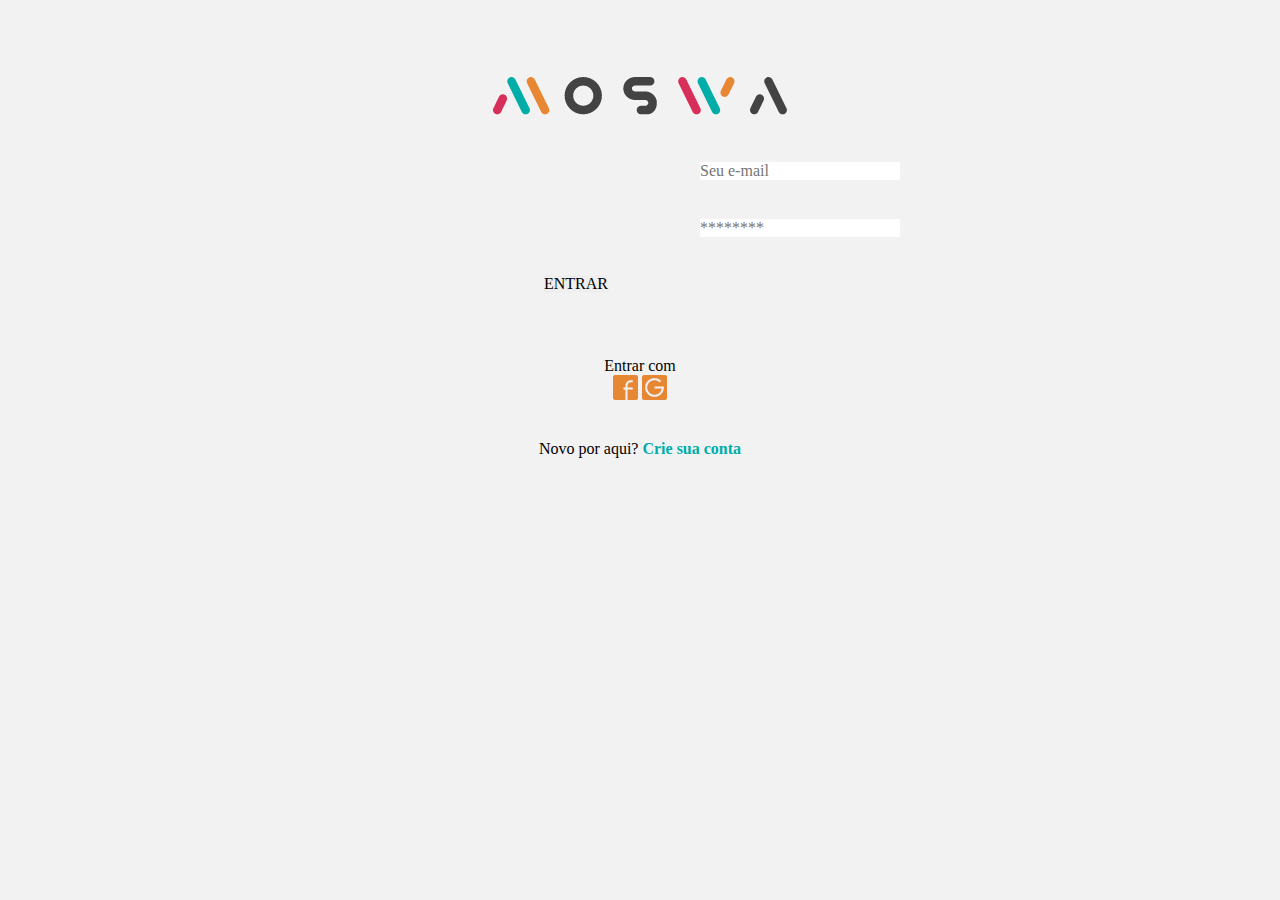
==== index.html @ 5813fe7b "project_finalizado" ====
<!DOCTYPE html>
<html lang="en">

<head>
    <meta charset="UTF-8">
    <meta name="viewport" content="width=device-width, initial-scale=1">
    <link rel="stylesheet" href="css/style.css">

    <link href="https://cdn.jsdelivr.net/npm/bootstrap@5.0.0-beta1/dist/css/bootstrap.min.css" rel="stylesheet"
        integrity="sha384-giJF6kkoqNQ00vy+HMDP7azOuL0xtbfIcaT9wjKHr8RbDVddVHyTfAAsrekwKmP1" crossorigin="anonymous">
    <script src="https://cdn.jsdelivr.net/npm/bootstrap@5.0.0-beta1/dist/js/bootstrap.bundle.min.js"
        integrity="sha384-ygbV9kiqUc6oa4msXn9868pTtWMgiQaeYH7/t7LECLbyPA2x65Kgf80OJFdroafW"
        crossorigin="anonymous"></script>
        <link rel="preconnect" href="https://fonts.gstatic.com">
<link href="https://fonts.googleapis.com/css2?family=Open+Sans:wght@300;400;600;700;800&display=swap" rel="stylesheet"> 
        
    <title>Login</title>
</head>

<body style="background-color: #f2f2f2; text-align: center;">
    <div class="container">

        <form action="" method="POST">
        
            <div class="logo text-center">
                <img src="img/Grupo 16149.png">
            </div> <br>

            <div class="inputs col-lg-6 col-md-5 col-sm-5 col-8">
                <input class="form-control form-control-lg" type="text" placeholder="Seu e-mail"
                    aria-label=".form-control-lg example">
            </div>

            <div class="inputs col-lg-6 col-md-5 col-sm-5 col-8">
                <input class="form-control form-control-lg" type="text" placeholder="********"
                    aria-label=".form-control-lg example">
            </div>
            <div class="but d-grid gap-2 col-lg-6 col-md-5 col-sm-5 col-8 mx-auto">
                <button type="button" class="btn btn-danger btn-lg">ENTRAR</button>
            </div>

        </form>
        <div class="final">
            <h5>Entrar com</h5>

            <div>
                <img src="img/f.png">
                <img src="img/g.png">
            </div>
<br><br>
            <div class="txts">Novo por aqui? <font color="#00ADA8" style="font-weight: bolder;"> Crie sua conta</font></div>
        </div>

</body>

</html>
---- css/style.css ----
* {
	margin: 0;
	padding: 0;
	border: 0;
	font-size: 100%;
	font: inherit;
	vertical-align: baseline;
}

.form {
	text-align: center;
}

.logo {
	margin-top: 6%;
	margin-bottom: 2%;
}

.inputs {
	margin-bottom: 3%;
	margin-left: 25%;
}

@media (max-width: 600px) {
	.inputs {
		margin-bottom: 3%;
		text-align: center;
		margin-left: 17%;
	}
	.logo {
		margin-top: 25%;
		margin-bottom: 10%;
	}
	.but {
		text-align: center;
	}
}

.but {
	text-align: center;
}

.final {
	margin-top: 5%;
}

.curva {
	background-color: #00ADA8;
	border-bottom-right-radius: 60%;
	height: 430px;
	width: 120%;
}

.tilt {
	margin-left: 10%;
	color: white;
	font-family: 'Open Sans', sans-serif;
	font-size: 30pt;
}

.tilt2 {
	margin-left: 10%;
	color: white;
	font-weight: bolder;
	font-size: 30pt;
	font-family: 'Open Sans', sans-serif;
	margin-bottom: 5%;
}

.img2 {
	margin-left: 10%;
	margin-top: 4%;
	margin-bottom: 3%;
}

.container2 {
	text-align: center;
	margin-top: 5%;
	color: #707070;
}

.icon1 {
	margin-top: 30%;
}

.circulo {
	margin-left: 36%;
	width: 90px;
	height: 90px;
	border-radius: 50%;
	background-color: rgb(255, 255, 255);
	border: 1px solid rgb(255, 255, 255);
	-webkit-box-shadow: 0px 0px 34px -15px rgba(115, 115, 115, 1);
	-moz-box-shadow: 0px 0px 34px -15px rgba(115, 115, 115, 1);
	box-shadow: 0px 0px 34px -15px rgba(115, 115, 115, 1);
}
.navbar-toggler{
	border: none;
	
}
.navbar-toggler:hover{
	border: none;
}

.navbar{
	border: 1px solid rgb(199, 159, 159);
}
.lista{
	display: flex;
	list-style: none;
	align-items: center;
	margin-left: 85%;
}
.lista li a{
	font-size: 2rem;
}
@media (max-width: 600px) {
	.curva {
		background-color: #00ADA8;
		border-bottom-right-radius: 80%;
		height: 450px;
		width: 120%;
	}
	.img2 {
		margin-left: 10%;
	}
	.tilt {
		margin-left: 10%;
		margin-top: 6%;
	}
	.tilt2 {
		margin-left: 10%;
		color: white;
		font-weight: bolder;
		font-size: 30pt;
		font-family: 'Open Sans', sans-serif;
	}
	.navbar-toggler{
		border: none;
	}
	.navbar-toggler:hover{
		border: none;
	}
	.navbar{
		border: 1px solid rgb(199, 159, 159);
	}
	.logop{
		text-align: center;
	
	}
	.lista{
		display: flex;
		list-style: none;
		align-items: center;
		margin-left: 25%;
	}
	.lista li a{
		font-size: 2rem;
	}

}
.container .produto{
	margin-top: 20%;
	width: 80%;
	height: 50%;
	justify-content: center;
}
.container .card{
	width: 100%;
	height: 80%;
	float: right;
	margin-top: 5%;
}
.produto{
	width: 100%;
	height: 100%;
}
.but{
	margin-left: 20%;
	height: 10%;
	width: 50%;
}
.imgcorr{
	height: 100%;
	width: 0%;
	
}
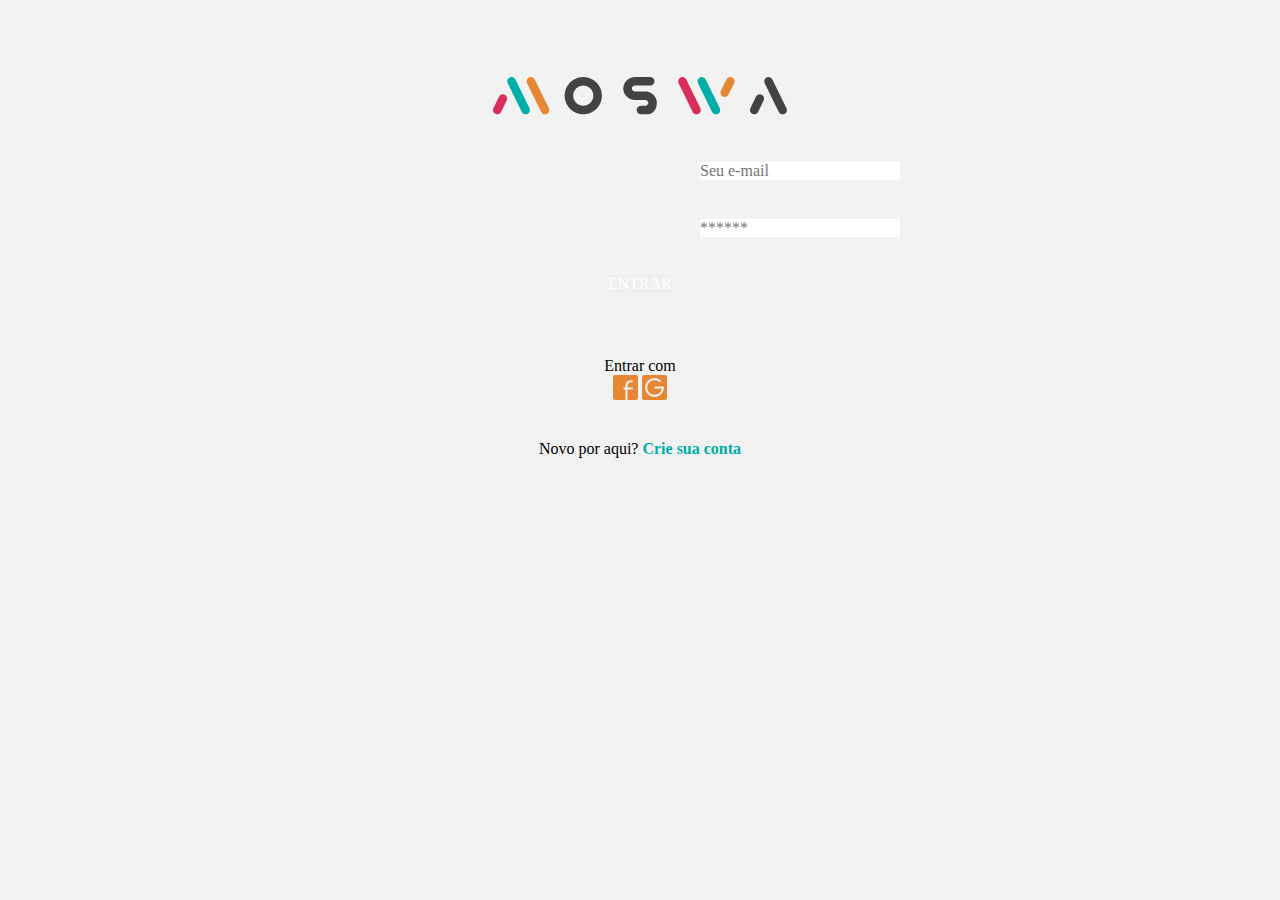
==== commit 8b4b4db9: "att_php" ====
--- a/index.html
+++ b/index.html
@@ -5,38 +5,42 @@
     <meta charset="UTF-8">
     <meta name="viewport" content="width=device-width, initial-scale=1">
     <link rel="stylesheet" href="css/style.css">
+    <!-- Css  file -->
+    <link href="https://cdn.jsdelivr.net/npm/bootstrap@5.0.0-beta1/dist/css/bootstrap.min.css" rel="stylesheet"
+        integrity="sha384-giJF6kkoqNQ00vy+HMDP7azOuL0xtbfIcaT9wjKHr8RbDVddVHyTfAAsrekwKmP1" crossorigin="anonymous" />
 
-    <link href="https://cdn.jsdelivr.net/npm/bootstrap@5.0.0-beta1/dist/css/bootstrap.min.css" rel="stylesheet"
-        integrity="sha384-giJF6kkoqNQ00vy+HMDP7azOuL0xtbfIcaT9wjKHr8RbDVddVHyTfAAsrekwKmP1" crossorigin="anonymous">
-    <script src="https://cdn.jsdelivr.net/npm/bootstrap@5.0.0-beta1/dist/js/bootstrap.bundle.min.js"
-        integrity="sha384-ygbV9kiqUc6oa4msXn9868pTtWMgiQaeYH7/t7LECLbyPA2x65Kgf80OJFdroafW"
-        crossorigin="anonymous"></script>
-        <link rel="preconnect" href="https://fonts.gstatic.com">
-<link href="https://fonts.googleapis.com/css2?family=Open+Sans:wght@300;400;600;700;800&display=swap" rel="stylesheet"> 
-        
+    <!-- Custom Css   -->
+    <link rel="stylesheet" type="text/css" href="css/style.css" media="screen" />
+
+    <link rel="preconnect" href="https://fonts.gstatic.com" />
+    <link href="https://fonts.googleapis.com/css2?family=Open+Sans:wght@300;400;600;700;800&display=swap"
+        rel="stylesheet" />
     <title>Login</title>
 </head>
 
 <body style="background-color: #f2f2f2; text-align: center;">
     <div class="container">
 
-        <form action="" method="POST">
-        
+        <form action="" method="get">
+
             <div class="logo text-center">
                 <img src="img/Grupo 16149.png">
             </div> <br>
 
             <div class="inputs col-lg-6 col-md-5 col-sm-5 col-8">
                 <input class="form-control form-control-lg" type="text" placeholder="Seu e-mail"
-                    aria-label=".form-control-lg example">
+                    aria-label=".form-control-lg example" id="email" name="email" maxlength="60" required>
             </div>
 
             <div class="inputs col-lg-6 col-md-5 col-sm-5 col-8">
-                <input class="form-control form-control-lg" type="text" placeholder="********"
-                    aria-label=".form-control-lg example">
+                <input class="form-control form-control-lg" type="password" placeholder="******"
+                    aria-label=".form-control-lg example" name="senha" required>
             </div>
-            <div class="but d-grid gap-2 col-lg-6 col-md-5 col-sm-5 col-8 mx-auto">
-                <button type="button" class="btn btn-danger btn-lg">ENTRAR</button>
+
+            <div class="but d-grid gap-2 col-lg-6 col-md-5 col-sm-5 col-12 mx-auto">
+                <button type="button" class="btn btn-danger btn-lg">
+                    <a href="bem_vindo.html" style="text-decoration: none; color: #fff;"> ENTRAR</a>
+                </button>
             </div>
 
         </form>
@@ -47,8 +51,9 @@
                 <img src="img/f.png">
                 <img src="img/g.png">
             </div>
-<br><br>
-            <div class="txts">Novo por aqui? <font color="#00ADA8" style="font-weight: bolder;"> Crie sua conta</font></div>
+            <br><br>
+            <div class="txts">Novo por aqui? <font color="#00ADA8" style="font-weight: bolder;"> Crie sua conta</font>
+            </div>
         </div>
 
 </body>
--- a/css/style.css
+++ b/css/style.css
@@ -7,6 +7,18 @@
 	vertical-align: baseline;
 }
 
+ul {
+	padding:  0;
+}
+
+ul li {
+	list-style: none;
+}
+
+.lista li {
+	padding:  0 5px;
+}
+
 .form {
 	text-align: center;
 }
@@ -20,6 +32,133 @@
 	margin-bottom: 3%;
 	margin-left: 25%;
 }
+
+
+.ico-group__list {
+	display:  flex;
+	justify-content: center;
+	align-items: baseline;
+	margin: 15px 0;
+}
+
+	.ico-group__list li {
+		margin: 0 17px;
+	}
+
+		.ico-group__list li p {
+			color: #ccc;
+			font-size: 14px;
+			margin-top: 5px;
+		}
+
+.text-description {
+	color:  rgb(87, 87, 87);
+}
+
+.menu {
+	background-color: rgb(248, 137, 63) ;
+	max-width: min-content;
+	margin-right: 10px;
+	border-top-right-radius: 20px;
+	border-bottom-right-radius: 20px;
+}
+
+.menu ul {
+	margin: 30px 50px 30px 20px;
+} 
+
+.menu ul li {
+	border-bottom: 3px solid rgba(70, 64, 64, 0.267);
+	padding: 10px;
+	width: 100px;
+	cursor: pointer;
+}
+
+/*  card stylel */
+.cards__item {
+  display: flex;
+	flex: 1 1 100px;
+	padding: 5px;
+	max-width: 186px;
+}
+
+.cards {
+  display: flex;
+  flex-wrap: wrap;
+  list-style: none;
+  margin: 0;
+	padding: 0;
+	justify-content: center;
+}
+
+.card {
+  background-color: white;
+  border-radius: 0.25rem;
+  box-shadow: 0 20px 40px -14px rgba(0,0,0,0.25);
+  display: flex;
+  flex-direction: column;
+  overflow: hidden;
+}
+
+.card__content {
+  display: flex;
+  flex: 1 1 auto;
+  flex-direction: column;
+  padding: 1rem;
+}
+
+.card__image {
+  background-position: center center;
+  background-repeat: no-repeat;
+  background-size: cover;
+  border-top-left-radius: 0.25rem;
+	border-top-right-radius: 0.25rem;
+	
+}
+
+.card__image img {
+	width: 100%;
+}
+
+
+.card__title {
+  color: #50535A;
+  font-size: 0.880rem;
+  font-weight: 700;
+  letter-spacing: 2px;
+  text-transform: uppercase;
+}
+
+.card__text {
+  flex: 1 1 auto;
+  font-size: 0.875rem;
+  line-height: 1.5;
+  margin-bottom: 1rem;
+  color: #50535A;
+}
+
+.card__price {
+	justify-content: space-between;
+	align-items: center;
+	margin-bottom: 1rem;
+	font-size: 19px;
+	font-weight: 600;
+	color: #50535A;
+}
+
+.card__btn {
+	background-color: #c71075;
+	border-color: rgb(165, 0, 129);
+}
+.btn:hover{
+background-color: rgb(199, 16, 117);
+}
+
+.bannert{
+	text-align: center;
+	margin-top: 20%;
+}
+
 
 @media (max-width: 600px) {
 	.inputs {
@@ -31,13 +170,19 @@
 		margin-top: 25%;
 		margin-bottom: 10%;
 	}
-	.but {
+	a{
 		text-align: center;
-	}
-}
-
-.but {
-	text-align: center;
+		list-style: none;
+	}
+
+	.bannert{
+		margin-top: 138%; margin-left: 10%;color: rgb(97, 90, 90);
+	}
+}
+
+a{
+	text-align: center;
+	list-style: none;
 }
 
 .final {
@@ -84,9 +229,9 @@
 }
 
 .circulo {
-	margin-left: 36%;
-	width: 90px;
-	height: 90px;
+	margin: 0;
+	width: 75px;
+	height: 75px;
 	border-radius: 50%;
 	background-color: rgb(255, 255, 255);
 	border: 1px solid rgb(255, 255, 255);
@@ -94,6 +239,10 @@
 	-moz-box-shadow: 0px 0px 34px -15px rgba(115, 115, 115, 1);
 	box-shadow: 0px 0px 34px -15px rgba(115, 115, 115, 1);
 }
+
+.segmentos {
+	justify-content: center;
+}
 .navbar-toggler{
 	border: none;
 	
@@ -109,18 +258,20 @@
 	display: flex;
 	list-style: none;
 	align-items: center;
-	margin-left: 85%;
 }
 .lista li a{
 	font-size: 2rem;
 }
+
+.curva {
+	background-color: #00ADA8;
+	border-bottom-right-radius: 80%;
+	height: 450px;
+	max-width: 100%;
+}
+
 @media (max-width: 600px) {
-	.curva {
-		background-color: #00ADA8;
-		border-bottom-right-radius: 80%;
-		height: 450px;
-		width: 120%;
-	}
+
 	.img2 {
 		margin-left: 10%;
 	}
@@ -144,44 +295,149 @@
 	.navbar{
 		border: 1px solid rgb(199, 159, 159);
 	}
-	.logop{
-		text-align: center;
-	
-	}
+
 	.lista{
 		display: flex;
 		list-style: none;
 		align-items: center;
-		margin-left: 25%;
 	}
 	.lista li a{
 		font-size: 2rem;
 	}
-
-}
-.container .produto{
-	margin-top: 20%;
-	width: 80%;
-	height: 50%;
-	justify-content: center;
-}
-.container .card{
-	width: 100%;
-	height: 80%;
+	.img-container:hover img{
+		-webkit-transform: scale(1.1);
+		transform: scale(1.1);
+	 }
+
+}
+ 
+.produto{
 	float: right;
 	margin-top: 5%;
-}
-.produto{
-	width: 100%;
-	height: 100%;
-}
+	display: flex;
+	justify-content: right;
+	flex-wrap: wrap;
+	margin:auto;
+}
+
 .but{
-	margin-left: 20%;
+	margin-left: 25%;
 	height: 10%;
 	width: 50%;
 }
-.imgcorr{
+.estrela{
+	margin-left: 70%;
+	margin-top: auto;
+	align-items: left;
+}
+
+
+.div1{
+	border-radius: 50%;
+    display: inline-block;
+    height: 12px;
+    width: 12px;
+    border: 1px solid #ffffff;
+	box-shadow: inset -10px -10px 10px rgb(228, 4, 127), inset 3px 3px 5px #FFF;
+	z-index: 999;
+}
+
+.sacola {
+	position: relative;
+}
+
+.sinal::before {
+	position: absolute;
+	bottom: 0;
+	right: 0;
+ content: "";
+ height: 10px;
+ width: 10px;
+ background-color: #c71075;
+ border-radius: 50%;
+}
+
+.search {
+	display: flex;
+	align-items: center;
+	justify-content: center;
+}
+
+#inputWrapper {
 	height: 100%;
-	width: 0%;
-	
-}+	position: relative;
+	max-width: 300px;
+}
+
+#filtroButton {
+	max-width: 110px;
+	height: 40px;
+	background:linear-gradient(to bottom, #00ada7 5%, #00ada7 100%);
+	text-align: center;
+	border-radius: 30px;
+	padding: 7px;
+	margin-left: 2%;
+}
+
+#filtroButton a {
+	color: #000;
+	font-weight: bold;
+	text-decoration: none;
+}
+#searchText {
+	background-color:  white;
+	border: 1px solid #ccc;
+	font-size: 16px;
+	height: 100%;
+	outline: none;
+	border-radius: 30px;
+	padding: 8px;
+	padding-inline-end: 40px;
+	padding-inline-start: 52px;
+	position: relative;
+	width: 100%;
+}
+
+#searchButton {
+	height: 100%;
+	margin-left: 7%;
+	margin-top: -33px;
+	position: relative;
+	top: 0;
+	float: left;
+	z-index: 99;
+}
+.zoom {
+	overflow: hidden;
+}
+
+.zoom img {
+	max-width: 100%;
+	-moz-transition: all 0.3s;
+	-webkit-transition: all 0.3s;
+	transition: all 0.3s;
+}
+
+.zoom:hover img {
+	-moz-transform: scale(1.1);
+	-webkit-transform: scale(1.1);
+	transform: scale(1.1);
+}
+
+.text-item {
+	position: absolute;
+	left: 5%;
+	right: 5%;
+	bottom: 20px;
+	z-index: 10;
+	padding-top: 20px;
+	padding-bottom: 20px;
+	color: #ffffff;
+	text-align: center;
+	font-weight: 700;
+	text-shadow: 0 1px 3px rgba(0,0,0,0.6);
+}
+.img-container:hover img{
+	-webkit-transform: scale(1.1);
+	transform: scale(1.1);
+ }--- a/css/style.css
+++ b/css/style.css
@@ -7,6 +7,18 @@
 	vertical-align: baseline;
 }
 
+ul {
+	padding:  0;
+}
+
+ul li {
+	list-style: none;
+}
+
+.lista li {
+	padding:  0 5px;
+}
+
 .form {
 	text-align: center;
 }
@@ -20,6 +32,133 @@
 	margin-bottom: 3%;
 	margin-left: 25%;
 }
+
+
+.ico-group__list {
+	display:  flex;
+	justify-content: center;
+	align-items: baseline;
+	margin: 15px 0;
+}
+
+	.ico-group__list li {
+		margin: 0 17px;
+	}
+
+		.ico-group__list li p {
+			color: #ccc;
+			font-size: 14px;
+			margin-top: 5px;
+		}
+
+.text-description {
+	color:  rgb(87, 87, 87);
+}
+
+.menu {
+	background-color: rgb(248, 137, 63) ;
+	max-width: min-content;
+	margin-right: 10px;
+	border-top-right-radius: 20px;
+	border-bottom-right-radius: 20px;
+}
+
+.menu ul {
+	margin: 30px 50px 30px 20px;
+} 
+
+.menu ul li {
+	border-bottom: 3px solid rgba(70, 64, 64, 0.267);
+	padding: 10px;
+	width: 100px;
+	cursor: pointer;
+}
+
+/*  card stylel */
+.cards__item {
+  display: flex;
+	flex: 1 1 100px;
+	padding: 5px;
+	max-width: 186px;
+}
+
+.cards {
+  display: flex;
+  flex-wrap: wrap;
+  list-style: none;
+  margin: 0;
+	padding: 0;
+	justify-content: center;
+}
+
+.card {
+  background-color: white;
+  border-radius: 0.25rem;
+  box-shadow: 0 20px 40px -14px rgba(0,0,0,0.25);
+  display: flex;
+  flex-direction: column;
+  overflow: hidden;
+}
+
+.card__content {
+  display: flex;
+  flex: 1 1 auto;
+  flex-direction: column;
+  padding: 1rem;
+}
+
+.card__image {
+  background-position: center center;
+  background-repeat: no-repeat;
+  background-size: cover;
+  border-top-left-radius: 0.25rem;
+	border-top-right-radius: 0.25rem;
+	
+}
+
+.card__image img {
+	width: 100%;
+}
+
+
+.card__title {
+  color: #50535A;
+  font-size: 0.880rem;
+  font-weight: 700;
+  letter-spacing: 2px;
+  text-transform: uppercase;
+}
+
+.card__text {
+  flex: 1 1 auto;
+  font-size: 0.875rem;
+  line-height: 1.5;
+  margin-bottom: 1rem;
+  color: #50535A;
+}
+
+.card__price {
+	justify-content: space-between;
+	align-items: center;
+	margin-bottom: 1rem;
+	font-size: 19px;
+	font-weight: 600;
+	color: #50535A;
+}
+
+.card__btn {
+	background-color: #c71075;
+	border-color: rgb(165, 0, 129);
+}
+.btn:hover{
+background-color: rgb(199, 16, 117);
+}
+
+.bannert{
+	text-align: center;
+	margin-top: 20%;
+}
+
 
 @media (max-width: 600px) {
 	.inputs {
@@ -31,13 +170,19 @@
 		margin-top: 25%;
 		margin-bottom: 10%;
 	}
-	.but {
+	a{
 		text-align: center;
-	}
-}
-
-.but {
-	text-align: center;
+		list-style: none;
+	}
+
+	.bannert{
+		margin-top: 138%; margin-left: 10%;color: rgb(97, 90, 90);
+	}
+}
+
+a{
+	text-align: center;
+	list-style: none;
 }
 
 .final {
@@ -84,9 +229,9 @@
 }
 
 .circulo {
-	margin-left: 36%;
-	width: 90px;
-	height: 90px;
+	margin: 0;
+	width: 75px;
+	height: 75px;
 	border-radius: 50%;
 	background-color: rgb(255, 255, 255);
 	border: 1px solid rgb(255, 255, 255);
@@ -94,6 +239,10 @@
 	-moz-box-shadow: 0px 0px 34px -15px rgba(115, 115, 115, 1);
 	box-shadow: 0px 0px 34px -15px rgba(115, 115, 115, 1);
 }
+
+.segmentos {
+	justify-content: center;
+}
 .navbar-toggler{
 	border: none;
 	
@@ -109,18 +258,20 @@
 	display: flex;
 	list-style: none;
 	align-items: center;
-	margin-left: 85%;
 }
 .lista li a{
 	font-size: 2rem;
 }
+
+.curva {
+	background-color: #00ADA8;
+	border-bottom-right-radius: 80%;
+	height: 450px;
+	max-width: 100%;
+}
+
 @media (max-width: 600px) {
-	.curva {
-		background-color: #00ADA8;
-		border-bottom-right-radius: 80%;
-		height: 450px;
-		width: 120%;
-	}
+
 	.img2 {
 		margin-left: 10%;
 	}
@@ -144,44 +295,149 @@
 	.navbar{
 		border: 1px solid rgb(199, 159, 159);
 	}
-	.logop{
-		text-align: center;
-	
-	}
+
 	.lista{
 		display: flex;
 		list-style: none;
 		align-items: center;
-		margin-left: 25%;
 	}
 	.lista li a{
 		font-size: 2rem;
 	}
-
-}
-.container .produto{
-	margin-top: 20%;
-	width: 80%;
-	height: 50%;
-	justify-content: center;
-}
-.container .card{
-	width: 100%;
-	height: 80%;
+	.img-container:hover img{
+		-webkit-transform: scale(1.1);
+		transform: scale(1.1);
+	 }
+
+}
+ 
+.produto{
 	float: right;
 	margin-top: 5%;
-}
-.produto{
-	width: 100%;
-	height: 100%;
-}
+	display: flex;
+	justify-content: right;
+	flex-wrap: wrap;
+	margin:auto;
+}
+
 .but{
-	margin-left: 20%;
+	margin-left: 25%;
 	height: 10%;
 	width: 50%;
 }
-.imgcorr{
+.estrela{
+	margin-left: 70%;
+	margin-top: auto;
+	align-items: left;
+}
+
+
+.div1{
+	border-radius: 50%;
+    display: inline-block;
+    height: 12px;
+    width: 12px;
+    border: 1px solid #ffffff;
+	box-shadow: inset -10px -10px 10px rgb(228, 4, 127), inset 3px 3px 5px #FFF;
+	z-index: 999;
+}
+
+.sacola {
+	position: relative;
+}
+
+.sinal::before {
+	position: absolute;
+	bottom: 0;
+	right: 0;
+ content: "";
+ height: 10px;
+ width: 10px;
+ background-color: #c71075;
+ border-radius: 50%;
+}
+
+.search {
+	display: flex;
+	align-items: center;
+	justify-content: center;
+}
+
+#inputWrapper {
 	height: 100%;
-	width: 0%;
-	
-}+	position: relative;
+	max-width: 300px;
+}
+
+#filtroButton {
+	max-width: 110px;
+	height: 40px;
+	background:linear-gradient(to bottom, #00ada7 5%, #00ada7 100%);
+	text-align: center;
+	border-radius: 30px;
+	padding: 7px;
+	margin-left: 2%;
+}
+
+#filtroButton a {
+	color: #000;
+	font-weight: bold;
+	text-decoration: none;
+}
+#searchText {
+	background-color:  white;
+	border: 1px solid #ccc;
+	font-size: 16px;
+	height: 100%;
+	outline: none;
+	border-radius: 30px;
+	padding: 8px;
+	padding-inline-end: 40px;
+	padding-inline-start: 52px;
+	position: relative;
+	width: 100%;
+}
+
+#searchButton {
+	height: 100%;
+	margin-left: 7%;
+	margin-top: -33px;
+	position: relative;
+	top: 0;
+	float: left;
+	z-index: 99;
+}
+.zoom {
+	overflow: hidden;
+}
+
+.zoom img {
+	max-width: 100%;
+	-moz-transition: all 0.3s;
+	-webkit-transition: all 0.3s;
+	transition: all 0.3s;
+}
+
+.zoom:hover img {
+	-moz-transform: scale(1.1);
+	-webkit-transform: scale(1.1);
+	transform: scale(1.1);
+}
+
+.text-item {
+	position: absolute;
+	left: 5%;
+	right: 5%;
+	bottom: 20px;
+	z-index: 10;
+	padding-top: 20px;
+	padding-bottom: 20px;
+	color: #ffffff;
+	text-align: center;
+	font-weight: 700;
+	text-shadow: 0 1px 3px rgba(0,0,0,0.6);
+}
+.img-container:hover img{
+	-webkit-transform: scale(1.1);
+	transform: scale(1.1);
+ }